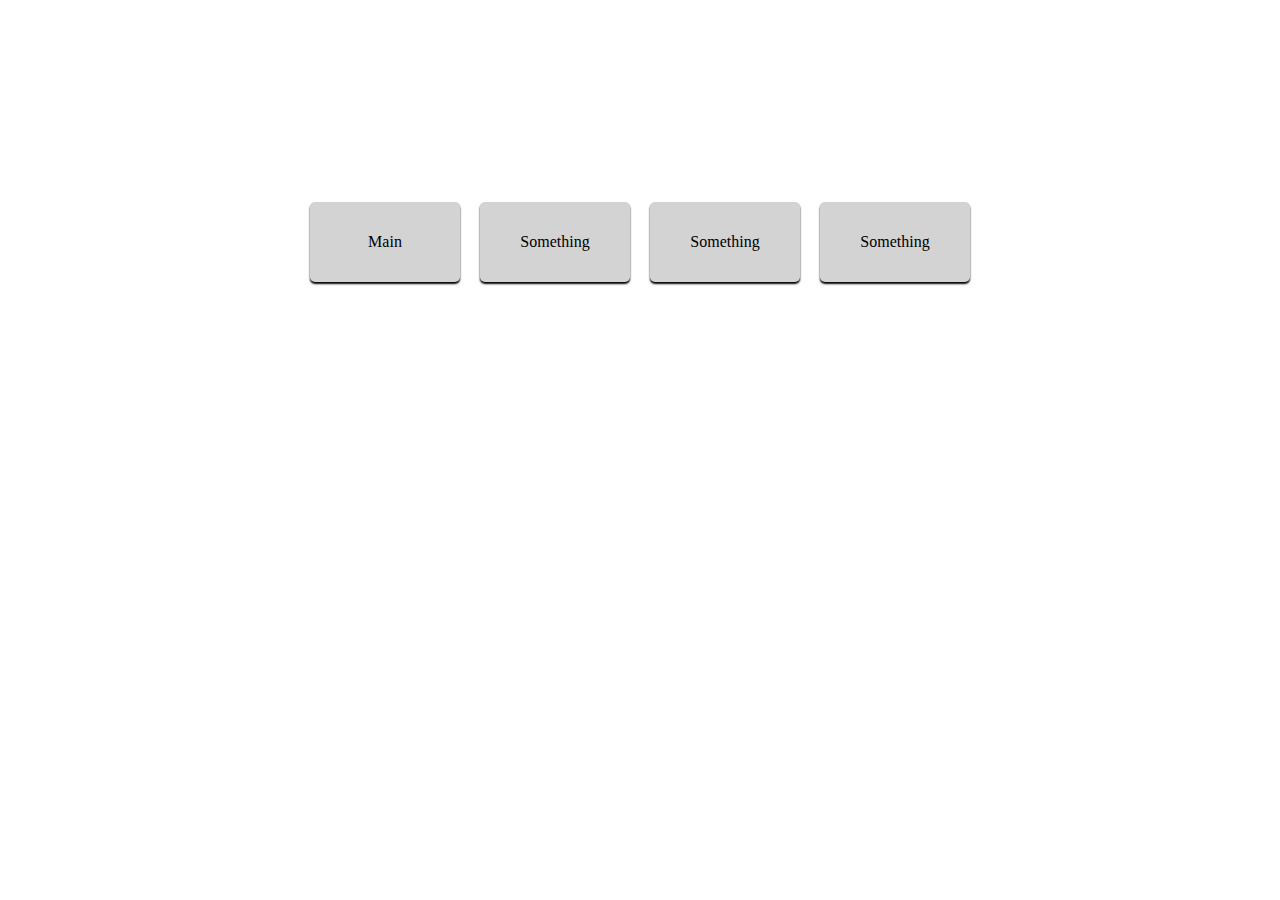
==== projects/sample1/main.html @ 9218696f "daily update" ====
<!DOCTYPE html>
<html>
<head>
    <link rel="stylesheet" href="/projects/sample1/sample1.css">
    <script type="importmap">
        {
            "imports": {
                "three": "https://threejs.org/build/three.module.js",
                "three/addons/": "https://threejs.org/examples/jsm/"
            }
        }
    </script>
    <script type="module" src= "/projects/sample1/scripts.js"></script>
</head>
<body>
    <div id="cScenes">
        <a href="/index.html">Main</a>
        <a id="b1">Something</a>
        <a id="b2">Something</a>
        <a id="b3">Something</a>
    </div>
</body>
</html>
---- projects/sample1/sample1.css ----
html, body {
    margin: 0 !important;
    padding: 0 !important;
    overflow: hidden;
}

div#cScenes {
    margin-top: 15%;
    display: flex;
    justify-content: center;
}

div#cScenes a {
    display: flex;
    justify-content: center;
    align-items: center;
    background-color: lightgrey;
    width: 150px;
    height: 80px;
    margin: 10px;
    text-decoration: none;
    box-shadow: 0 2px 2px black;
    border-radius: 5px;
    color: black;
    transition: 0.5S;
}

div#cScenes a:hover {
    background-color: gray;
    color: white;
    cursor: pointer;
    transition: 0.5S;
}
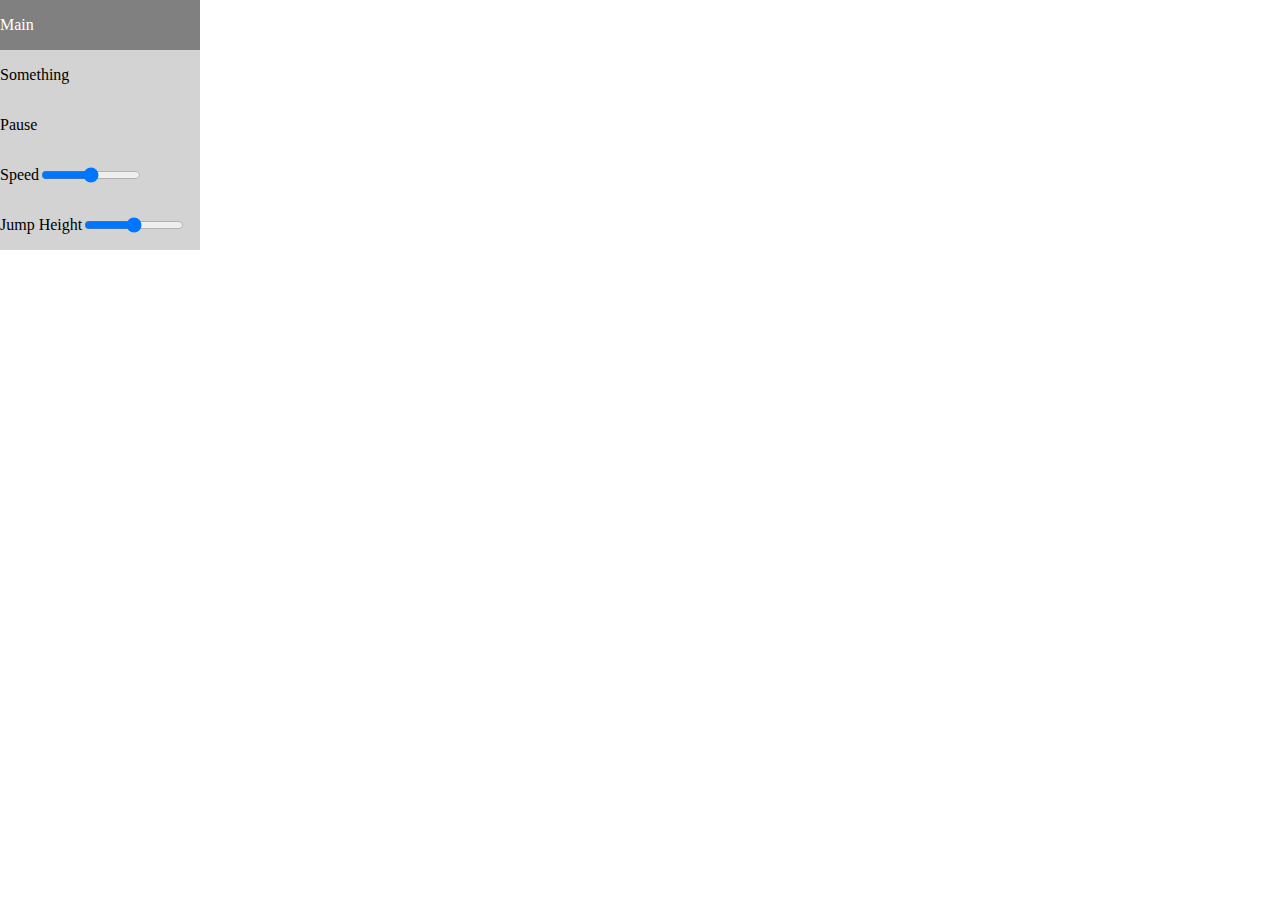
==== commit cbcf5f9f: "tg" ====
--- a/projects/sample1/main.html
+++ b/projects/sample1/main.html
@@ -1,7 +1,7 @@
 <!DOCTYPE html>
 <html>
 <head>
-    <link rel="stylesheet" href="/projects/sample1/sample1.css">
+    <link rel="stylesheet" href="/projects/sample1/threejs.css">
     <script type="importmap">
         {
             "imports": {
@@ -13,11 +13,17 @@
     <script type="module" src= "/projects/sample1/scripts.js"></script>
 </head>
 <body>
+    <canvas id="c"></canvas>
     <div id="cScenes">
         <a href="/index.html">Main</a>
         <a id="b1">Something</a>
-        <a id="b2">Something</a>
-        <a id="b3">Something</a>
+        <a id="b2">Pause</a>
+        <a id="b3">Speed
+            <input id="range2" type="range" min="1" max="10" step="0.01" precition="4">
+        </a>
+        <a id="b4">Jump Height
+            <input id="range1" type="range" min="0" max="10" step="0.01" precition="4"> 
+        </a>
     </div>
 </body>
 </html>--- a/projects/sample1/threejs.css
+++ b/projects/sample1/threejs.css
@@ -0,0 +1,53 @@
+html, body {
+    margin: 0 !important;
+    padding: 0 !important;
+    overflow: hidden;
+}
+
+canvas#c {
+    width: 100%;
+    height: 100%;
+    z-index: 0;
+    position: absolute;
+}
+
+.cursor {
+    cursor: none;
+}
+
+div#cScenes {
+    width: 100px;
+    height: 200px;
+    z-index: 10;
+    position: absolute;
+}
+
+div#cScenes a {
+    display: flex;
+    justify-content: left;
+    align-items: center;
+    background-color: lightgrey;
+    width: 200px;
+    height: 50px;
+    text-decoration:none;
+    color: black;
+    transition: 0.5S;
+}
+
+div#cScenes input {
+    display: flex;
+    justify-content: center;
+    align-items: center;
+    background-color: lightgrey;
+    width: 100px;
+    height: 50px;
+    text-decoration:none;
+    color: black;
+}
+
+div#cScenes a:hover {
+    background-color: gray;
+    color: white;
+    cursor: pointer;
+    transition: 0.5S;
+}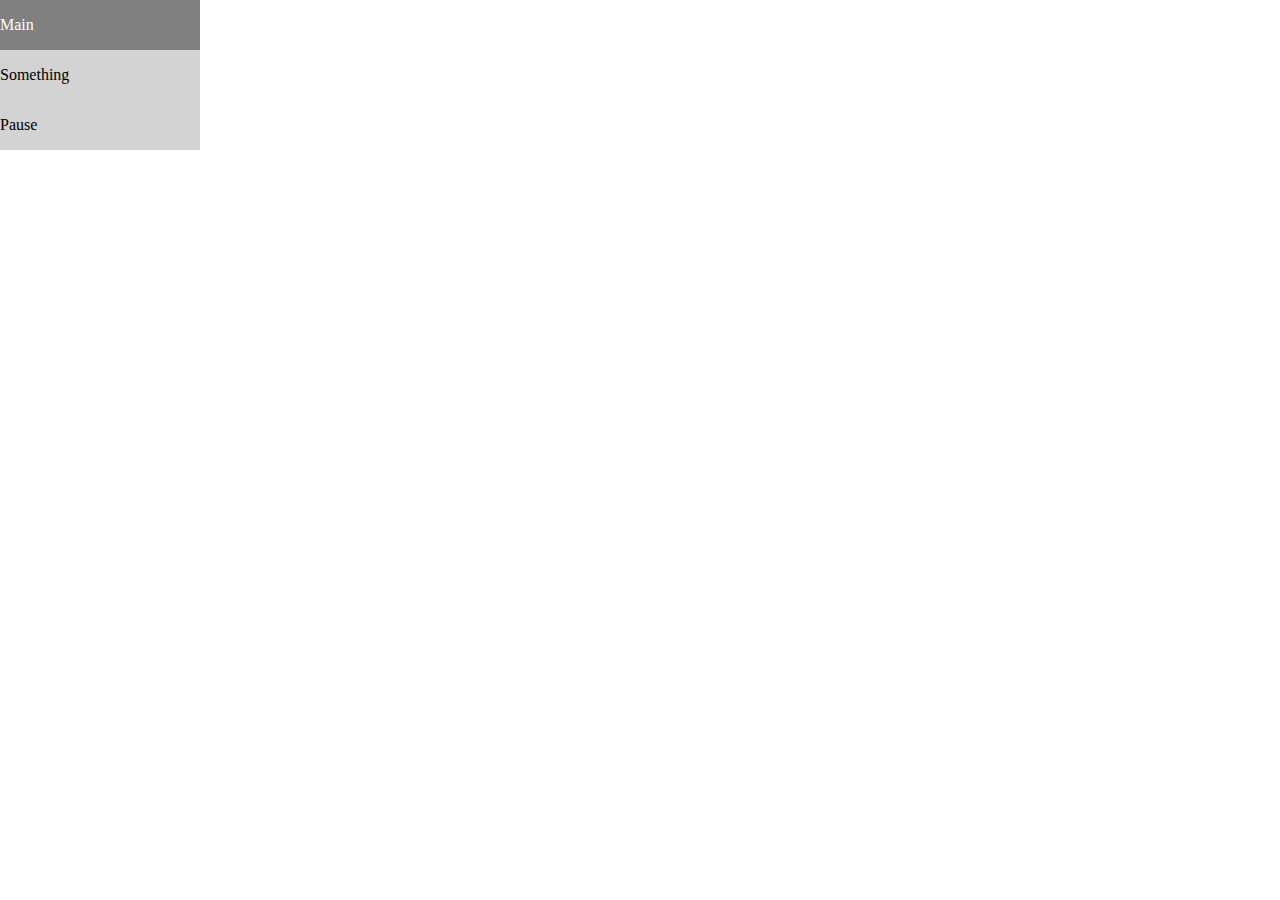
==== commit ee0b9d02: "airplane" ====
--- a/projects/sample1/main.html
+++ b/projects/sample1/main.html
@@ -18,11 +18,6 @@
         <a href="/index.html">Main</a>
         <a id="b1">Something</a>
         <a id="b2">Pause</a>
-        <a id="b3">Speed
-            <input id="range2" type="range" min="1" max="10" step="0.01" precition="4">
-        </a>
-        <a id="b4">Jump Height
-            <input id="range1" type="range" min="0" max="10" step="0.01" precition="4"> 
         </a>
     </div>
 </body>
